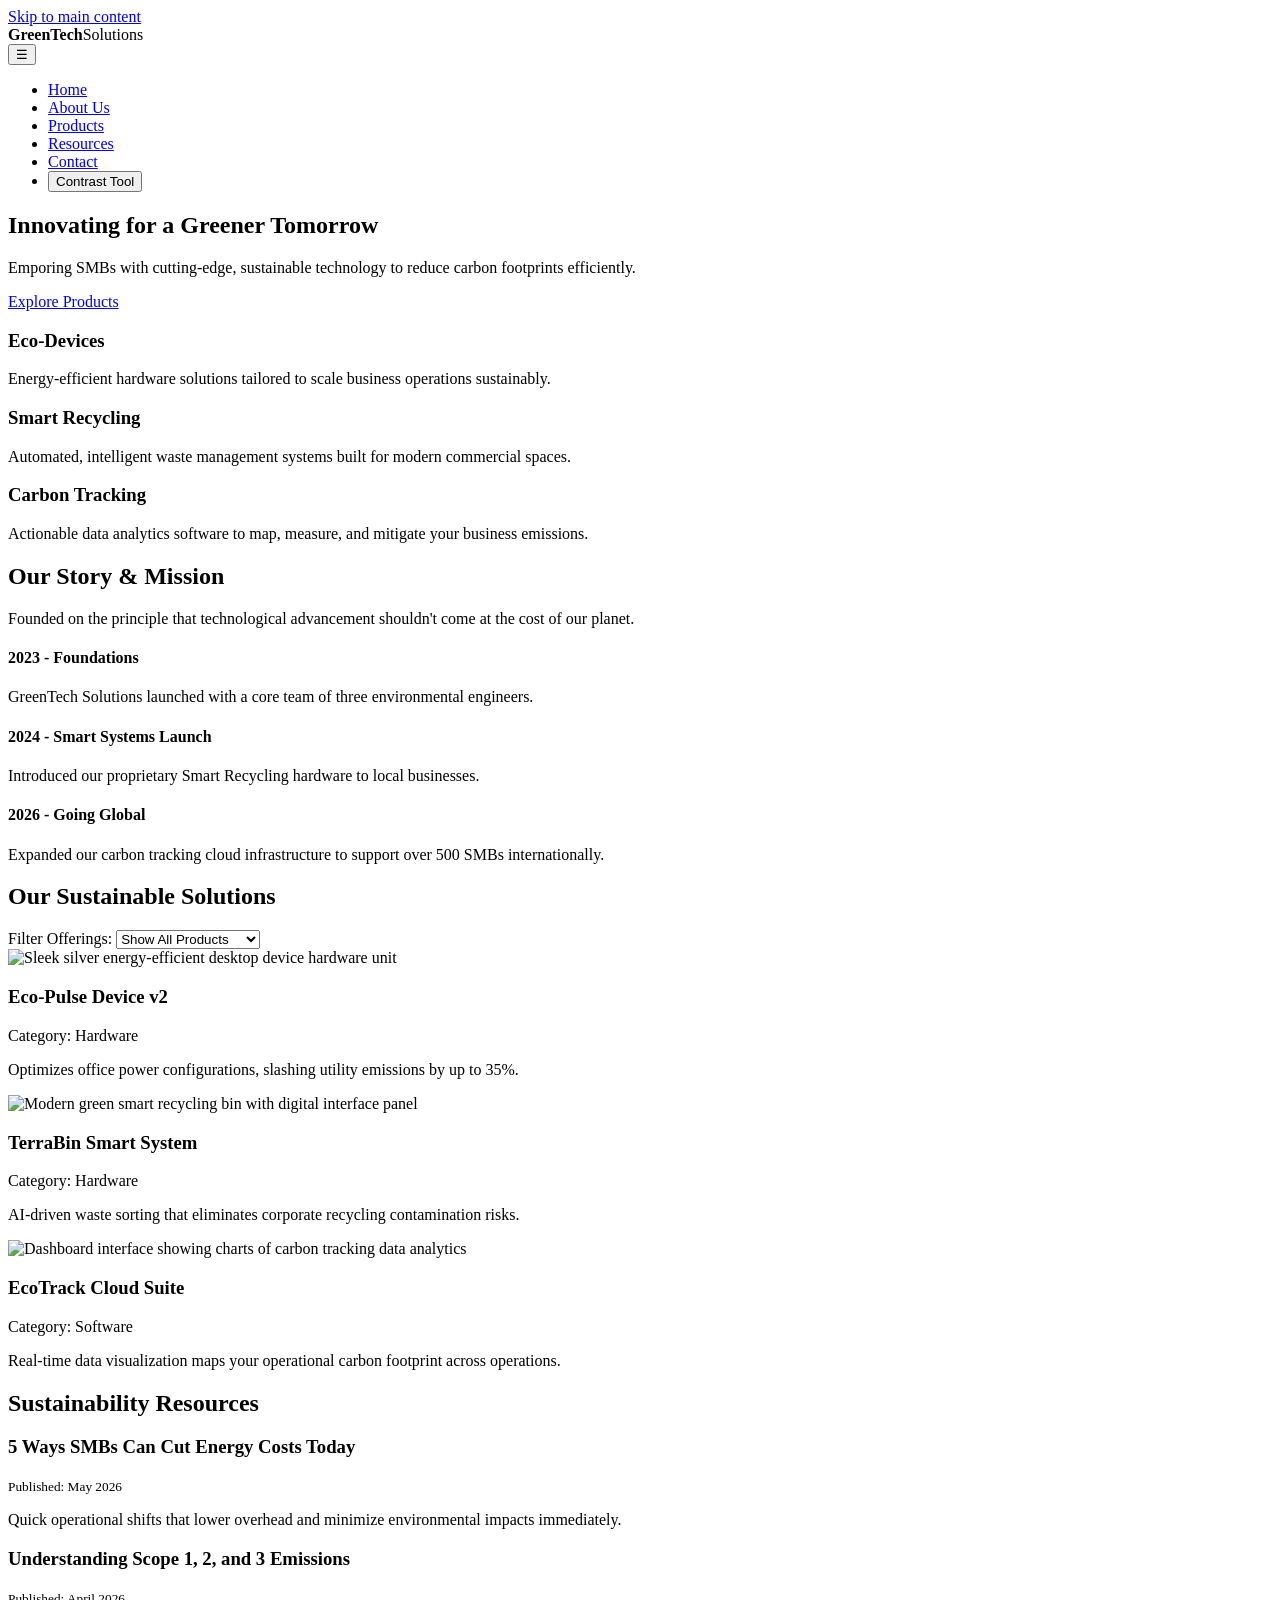
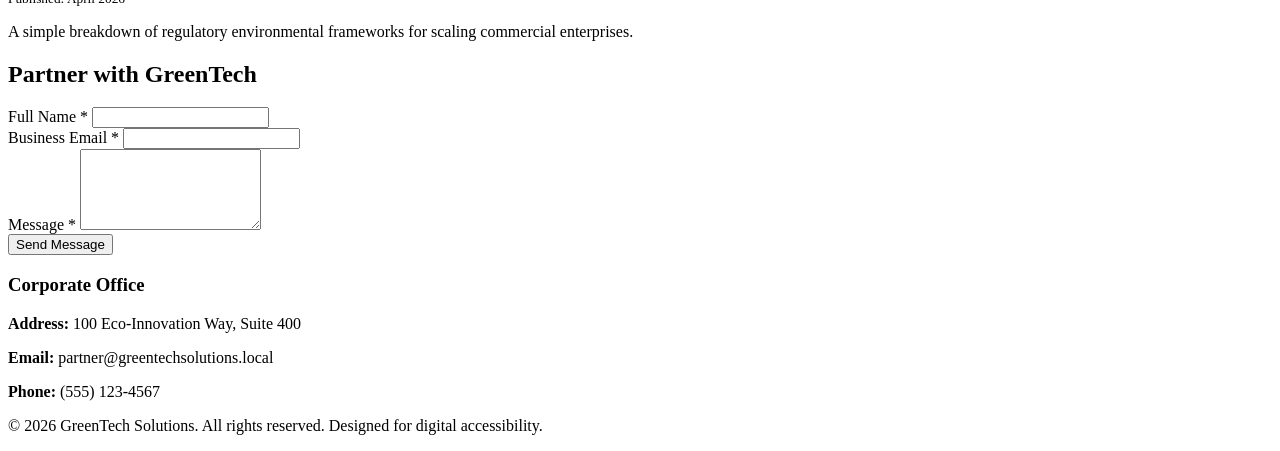
==== index.html @ 8fa1c932 "New" ====
<!DOCTYPE html>
<html lang="en">
<head>
    <meta charset="UTF-8">
    <meta name="viewport" content="width=device-width, initial-scale=1.0">
    <title>GreenTech Solutions | Eco-Friendly Technology</title>
    <link rel="stylesheet" href="styles.css">
</head>
<body>

    <!-- Accessibility Skip Link -->
    <a href="#main-content" class="skip-link">Skip to main content</a>

    <!-- Global Header & Navigation -->
    <header class="global-header">
        <div class="logo">
            <strong>GreenTech</strong><span>Solutions</span>
        </div>
        <button class="menu-toggle" aria-label="Toggle navigation menu" aria-expanded="false">
            &#9776;
        </button>
        <nav class="nav-menu">
            <ul>
                <li><a href="#" class="nav-link active" data-target="home">Home</a></li>
                <li><a href="#" class="nav-link" data-target="about">About Us</a></li>
                <li><a href="#" class="nav-link" data-target="products">Products</a></li>
                <li><a href="#" class="nav-link" data-target="blog">Resources</a></li>
                <li><a href="#" class="nav-link" data-target="contact">Contact</a></li>
                <li><button id="contrast-toggle" class="btn-accessibility" aria-label="Toggle High Contrast Mode">Contrast Tool</button></li>
            </ul>
        </nav>
    </header>

    <!-- Main Content Area -->
    <main id="main-content">

        <!-- HOMEPAGE SECTION -->
        <section id="home" class="page-view active-view">
            <div class="hero-section">
                <h1>Innovating for a Greener Tomorrow</h1>
                <p>Emporing SMBs with cutting-edge, sustainable technology to reduce carbon footprints efficiently.</p>
                <a href="#" class="btn-primary cta-link" data-target="products">Explore Products</a>
            </div>
            <div class="features-grid">
                <div class="card">
                    <h3>Eco-Devices</h3>
                    <p>Energy-efficient hardware solutions tailored to scale business operations sustainably.</p>
                </div>
                <div class="card">
                    <h3>Smart Recycling</h3>
                    <p>Automated, intelligent waste management systems built for modern commercial spaces.</p>
                </div>
                <div class="card">
                    <h3>Carbon Tracking</h3>
                    <p>Actionable data analytics software to map, measure, and mitigate your business emissions.</p>
                </div>
            </div>
        </section>

        <!-- ABOUT US SECTION -->
        <section id="about" class="page-view">
            <h2>Our Story & Mission</h2>
            <p class="section-lead">Founded on the principle that technological advancement shouldn't come at the cost of our planet.</p>
            
            <div class="timeline">
                <div class="timeline-item">
                    <h4>2023 - Foundations</h4>
                    <p>GreenTech Solutions launched with a core team of three environmental engineers.</p>
                </div>
                <div class="timeline-item">
                    <h4>2024 - Smart Systems Launch</h4>
                    <p>Introduced our proprietary Smart Recycling hardware to local businesses.</p>
                </div>
                <div class="timeline-item">
                    <h4>2026 - Going Global</h4>
                    <p>Expanded our carbon tracking cloud infrastructure to support over 500 SMBs internationally.</p>
                </div>
            </div>
        </section>

        <!-- PRODUCTS / SERVICES SECTION -->
        <section id="products" class="page-view">
            <h2>Our Sustainable Solutions</h2>
            
            <!-- Dynamic Interaction Controls -->
            <div class="filter-controls">
                <label for="product-filter">Filter Offerings:</label>
                <select id="product-filter">
                    <option value="all">Show All Products</option>
                    <option value="hardware">Hardware & Devices</option>
                    <option value="software">Software Platforms</option>
                </select>
            </div>

            <div class="products-grid" id="products-container">
                <div class="product-item card" data-category="hardware">
                    <img src="images/eco-device.jpg" alt="Sleek silver energy-efficient desktop device hardware unit">
                    <h3>Eco-Pulse Device v2</h3>
                    <p>Category: Hardware</p>
                    <p>Optimizes office power configurations, slashing utility emissions by up to 35%.</p>
                </div>
                <div class="product-item card" data-category="hardware">
                    <img src="images/smart-bin.jpg" alt="Modern green smart recycling bin with digital interface panel">
                    <h3>TerraBin Smart System</h3>
                    <p>Category: Hardware</p>
                    <p>AI-driven waste sorting that eliminates corporate recycling contamination risks.</p>
                </div>
                <div class="product-item card" data-category="software">
                    <img src="images/carbon-dashboard.jpg" alt="Dashboard interface showing charts of carbon tracking data analytics">
                    <h3>EcoTrack Cloud Suite</h3>
                    <p>Category: Software</p>
                    <p>Real-time data visualization maps your operational carbon footprint across operations.</p>
                </div>
            </div>
        </section>

        <!-- BLOG / RESOURCES SECTION -->
        <section id="blog" class="page-view">
            <h2>Sustainability Resources</h2>
            <div class="blog-grid">
                <article class="card">
                    <h3>5 Ways SMBs Can Cut Energy Costs Today</h3>
                    <p><small>Published: May 2026</small></p>
                    <p>Quick operational shifts that lower overhead and minimize environmental impacts immediately.</p>
                </article>
                <article class="card">
                    <h3>Understanding Scope 1, 2, and 3 Emissions</h3>
                    <p><small>Published: April 2026</small></p>
                    <p>A simple breakdown of regulatory environmental frameworks for scaling commercial enterprises.</p>
                </article>
            </div>
        </section>

        <!-- CONTACT SECTION -->
        <section id="contact" class="page-view">
            <h2>Partner with GreenTech</h2>
            <div class="contact-wrapper">
                <form id="contact-form" novalidate>
                    <div class="form-group">
                        <label for="user-name">Full Name *</label>
                        <input type="text" id="user-name" required>
                    </div>
                    <div class="form-group">
                        <label for="user-email">Business Email *</label>
                        <input type="email" id="user-email" required>
                    </div>
                    <div class="form-group">
                        <label for="user-message">Message *</label>
                        <textarea id="user-message" rows="5" required></textarea>
                    </div>
                    <button type="submit" class="btn-primary">Send Message</button>
                    <div id="form-feedback" aria-live="polite"></div>
                </form>

                <div class="contact-info">
                    <h3>Corporate Office</h3>
                    <p><strong>Address:</strong> 100 Eco-Innovation Way, Suite 400</p>
                    <p><strong>Email:</strong> partner@greentechsolutions.local</p>
                    <p><strong>Phone:</strong> (555) 123-4567</p>
                </div>
            </div>
        </section>
    </main>

    <!-- Global Footer -->
    <footer class="global-footer">
        <p>&copy; 2026 GreenTech Solutions. All rights reserved. Designed for digital accessibility.</p>
    </footer>

    <script src="script.js"></script>
</body>
</html>
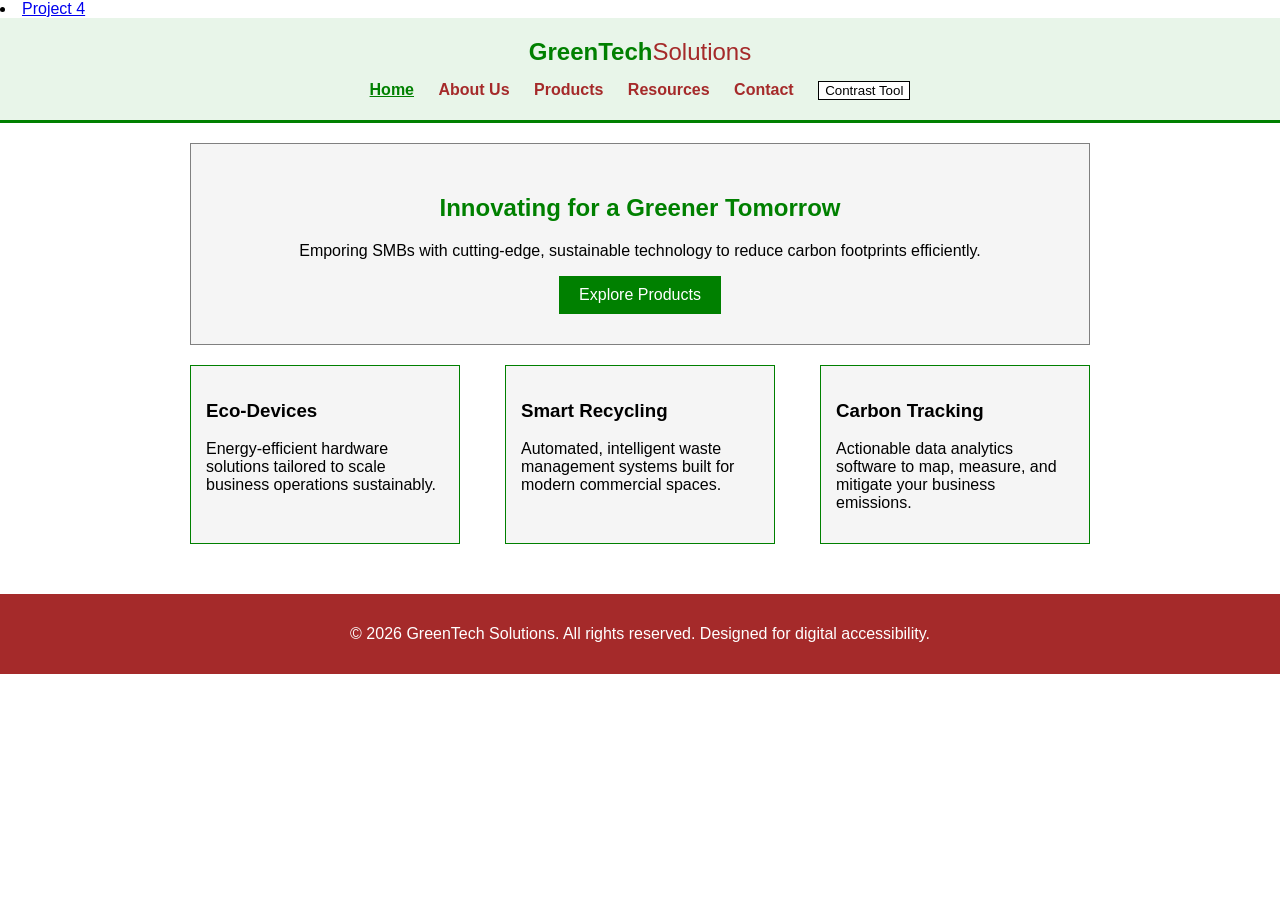
==== commit f1d459a6: "finall" ====
--- a/index.html
+++ b/index.html
@@ -7,7 +7,9 @@
     <link rel="stylesheet" href="styles.css">
 </head>
 <body>
-
+<nav>
+      <li><a href="project4.html">Project 4</a></li>
+</nav>
     <!-- Accessibility Skip Link -->
     <a href="#main-content" class="skip-link">Skip to main content</a>
 
--- a/styles.css
+++ b/styles.css
@@ -0,0 +1,231 @@
+/* --- Base Styles --- */
+body {
+    font-family: Arial, sans-serif;
+    background-color: white;
+    color: black;
+    margin: 0px;
+    padding: 0px;
+}
+
+/* --- High Contrast View (Accessibility) --- */
+body.high-contrast {
+    background-color: black;
+    color: white;
+}
+body.high-contrast .card {
+    background-color: black;
+    border: 2px solid lime;
+    color: white;
+}
+body.high-contrast .global-header {
+    background-color: black;
+    border-bottom: 2px solid lime;
+}
+body.high-contrast a {
+    color: lime;
+}
+
+/* --- Accessibility Skip Link --- */
+.skip-link {
+    position: absolute;
+    top: -50px;
+    left: 0px;
+    background-color: brown;
+    color: white;
+    padding: 5px;
+}
+.skip-link:focus {
+    top: 0px;
+}
+
+/* --- Header & Navigation --- */
+.global-header {
+    background-color: #e8f5e9; /* Very light green background */
+    padding: 20px;
+    border-bottom: 3px solid green;
+    text-align: center; /* Center everything easily */
+}
+
+.logo {
+    font-size: 24px;
+    margin-bottom: 15px;
+}
+.logo strong {
+    color: green;
+}
+.logo span {
+    color: brown;
+}
+
+.nav-menu ul {
+    list-style-type: none;
+    padding: 0px;
+    margin: 0px;
+}
+.nav-menu li {
+    display: inline-block;
+    margin-left: 10px;
+    margin-right: 10px;
+}
+.nav-menu a {
+    color: brown;
+    text-decoration: none;
+    font-weight: bold;
+}
+.nav-menu a:hover, .nav-menu a.active {
+    color: green;
+    text-decoration: underline;
+}
+
+.menu-toggle {
+    display: none; /* Hide the mobile button on desktop computer screens */
+    font-size: 20px;
+    cursor: pointer;
+}
+
+/* --- Main Layout Space --- */
+main {
+    padding: 20px;
+    max-width: 900px;
+    margin-left: auto;
+    margin-right: auto;
+}
+
+/* Single Page App Toggle Logic */
+.page-view {
+    display: none;
+}
+.page-view.active-view {
+    display: block;
+}
+
+/* --- Home Section Hero Banner --- */
+.hero-section {
+    background-color: #f5f5f5; /* Light grey */
+    padding: 30px;
+    text-align: center;
+    border: 1px solid grey;
+    margin-bottom: 20px;
+}
+.hero-section h1 {
+    color: green;
+}
+
+/* --- Buttons --- */
+.btn-primary {
+    background-color: green;
+    color: white;
+    padding: 10px 20px;
+    text-decoration: none;
+    display: inline-block;
+    border: none;
+    cursor: pointer;
+}
+.btn-primary:hover {
+    background-color: darkgreen;
+}
+.btn-accessibility {
+    background-color: white;
+    border: 1px solid black;
+    cursor: pointer;
+}
+
+/* --- Cards Grid Layout --- */
+.features-grid, .products-grid, .blog-grid {
+    display: flex;
+    flex-direction: row;
+    justify-content: space-between;
+    margin-top: 20px;
+}
+
+.card {
+    background-color: #f5f5f5;
+    border: 1px solid green;
+    padding: 15px;
+    width: 30%; /* Divides row into 3 columns */
+    box-sizing: border-box; /* Ensures padding doesn't break the width calculation */
+}
+
+.product-item img {
+    width: 100%;
+    height: 150px;
+}
+
+/* --- Filter Controls Dropdown --- */
+.filter-controls {
+    margin-bottom: 20px;
+    padding: 10px;
+    background-color: #e8f5e9;
+}
+
+/* --- About Us Timeline --- */
+.timeline {
+    border-left: 3px solid green;
+    padding-left: 15px;
+}
+.timeline-item {
+    margin-bottom: 15px;
+}
+
+/* --- Contact Form Layout --- */
+.contact-wrapper {
+    display: flex;
+    flex-direction: row;
+    justify-content: space-between;
+}
+#contact-form {
+    width: 50%;
+}
+.contact-info {
+    width: 40%;
+    background-color: #f5f5f5;
+    padding: 15px;
+    border: 1px solid grey;
+}
+.form-group {
+    margin-bottom: 10px;
+}
+.form-group label {
+    display: block;
+    margin-bottom: 5px;
+}
+.form-group input, .form-group textarea {
+    width: 100%;
+    padding: 5px;
+}
+
+/* --- Footer Area --- */
+.global-footer {
+    background-color: brown;
+    color: white;
+    text-align: center;
+    padding: 15px;
+    margin-top: 30px;
+}
+
+/* --- Mobile Responsiveness (Simple Mobile Layout Override) --- */
+@media (max-width: 768px) {
+    .menu-toggle {
+        display: block; /* Show hamburger button on smaller screen widths */
+        margin-left: auto;
+        margin-right: auto;
+        margin-bottom: 10px;
+    }
+    .nav-menu {
+        display: none; /* Hide menu listings on mobile by default */
+    }
+    .nav-menu.mobile-open {
+        display: block; /* Block layout toggle for active navigation links */
+    }
+    .nav-menu li {
+        display: block; /* Change menu alignment from row items to vertically stacked elements */
+        margin-bottom: 10px;
+    }
+    .features-grid, .products-grid, .blog-grid, .contact-wrapper {
+        flex-direction: column; /* Force box items to stack on small screens */
+    }
+    .card, #contact-form, .contact-info {
+        width: 100%; /* Make items stretch all the way across the narrow screen block */
+        margin-bottom: 15px;
+    }
+}
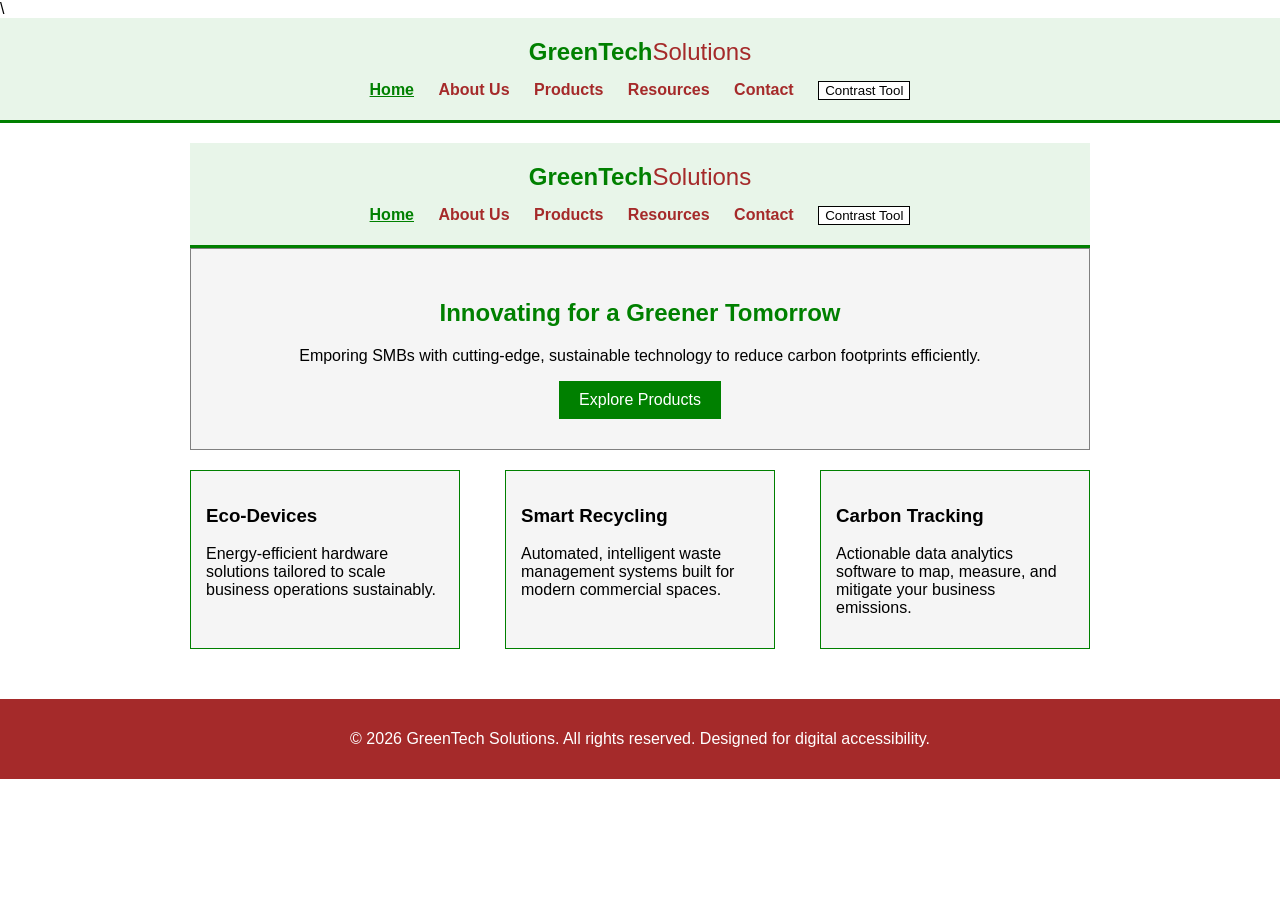
==== commit 3f4f2180: "finaln" ====
--- a/index.html
+++ b/index.html
@@ -7,36 +7,44 @@
     <link rel="stylesheet" href="styles.css">
 </head>
 <body>
-<nav>
-      <li><a href="project4.html">Project 4</a></li>
-</nav>
-    <!-- Accessibility Skip Link -->
+\
     <a href="#main-content" class="skip-link">Skip to main content</a>
 
-    <!-- Global Header & Navigation -->
-    <header class="global-header">
-        <div class="logo">
-            <strong>GreenTech</strong><span>Solutions</span>
-        </div>
-        <button class="menu-toggle" aria-label="Toggle navigation menu" aria-expanded="false">
-            &#9776;
-        </button>
-        <nav class="nav-menu">
-            <ul>
-                <li><a href="#" class="nav-link active" data-target="home">Home</a></li>
-                <li><a href="#" class="nav-link" data-target="about">About Us</a></li>
-                <li><a href="#" class="nav-link" data-target="products">Products</a></li>
-                <li><a href="#" class="nav-link" data-target="blog">Resources</a></li>
-                <li><a href="#" class="nav-link" data-target="contact">Contact</a></li>
-                <li><button id="contrast-toggle" class="btn-accessibility" aria-label="Toggle High Contrast Mode">Contrast Tool</button></li>
-            </ul>
-        </nav>
-    </header>
+<header class="global-header">
+    <div class="logo">
+        <strong>GreenTech</strong><span>Solutions</span>
+    </div>
+    <button class="menu-toggle" aria-label="Toggle navigation menu" aria-expanded="false">&#9776;</button>
+    <nav class="nav-menu">
+        <ul>
+            <li><a href="index.html" class="active">Home</a></li>
+            <li><a href="about.html">About Us</a></li>
+            <li><a href="products.html">Products</a></li>
+            <li><a href="blog.html">Resources</a></li>
+            <li><a href="contact.html">Contact</a></li>
+            <li><button id="contrast-toggle" class="btn-accessibility">Contrast Tool</button></li>
+        </ul>
+    </nav>
+</header>
 
-    <!-- Main Content Area -->
     <main id="main-content">
 
-        <!-- HOMEPAGE SECTION -->
+    <header class="global-header">
+    <div class="logo">
+        <strong>GreenTech</strong><span>Solutions</span>
+    </div>
+    <button class="menu-toggle" aria-label="Toggle navigation menu" aria-expanded="false">&#9776;</button>
+    <nav class="nav-menu">
+        <ul>
+            <li><a href="index.html" class="active">Home</a></li>
+            <li><a href="about.html">About Us</a></li>
+            <li><a href="products.html">Products</a></li>
+            <li><a href="blog.html">Resources</a></li>
+            <li><a href="contact.html">Contact</a></li>
+            <li><button id="contrast-toggle" class="btn-accessibility">Contrast Tool</button></li>
+        </ul>
+    </nav>
+</header>
         <section id="home" class="page-view active-view">
             <div class="hero-section">
                 <h1>Innovating for a Greener Tomorrow</h1>
@@ -59,7 +67,7 @@
             </div>
         </section>
 
-        <!-- ABOUT US SECTION -->
+   
         <section id="about" class="page-view">
             <h2>Our Story & Mission</h2>
             <p class="section-lead">Founded on the principle that technological advancement shouldn't come at the cost of our planet.</p>
@@ -80,11 +88,11 @@
             </div>
         </section>
 
-        <!-- PRODUCTS / SERVICES SECTION -->
+   
         <section id="products" class="page-view">
             <h2>Our Sustainable Solutions</h2>
             
-            <!-- Dynamic Interaction Controls -->
+        
             <div class="filter-controls">
                 <label for="product-filter">Filter Offerings:</label>
                 <select id="product-filter">
@@ -116,7 +124,7 @@
             </div>
         </section>
 
-        <!-- BLOG / RESOURCES SECTION -->
+    
         <section id="blog" class="page-view">
             <h2>Sustainability Resources</h2>
             <div class="blog-grid">
@@ -133,7 +141,7 @@
             </div>
         </section>
 
-        <!-- CONTACT SECTION -->
+ 
         <section id="contact" class="page-view">
             <h2>Partner with GreenTech</h2>
             <div class="contact-wrapper">
@@ -164,7 +172,7 @@
         </section>
     </main>
 
-    <!-- Global Footer -->
+ 
     <footer class="global-footer">
         <p>&copy; 2026 GreenTech Solutions. All rights reserved. Designed for digital accessibility.</p>
     </footer>
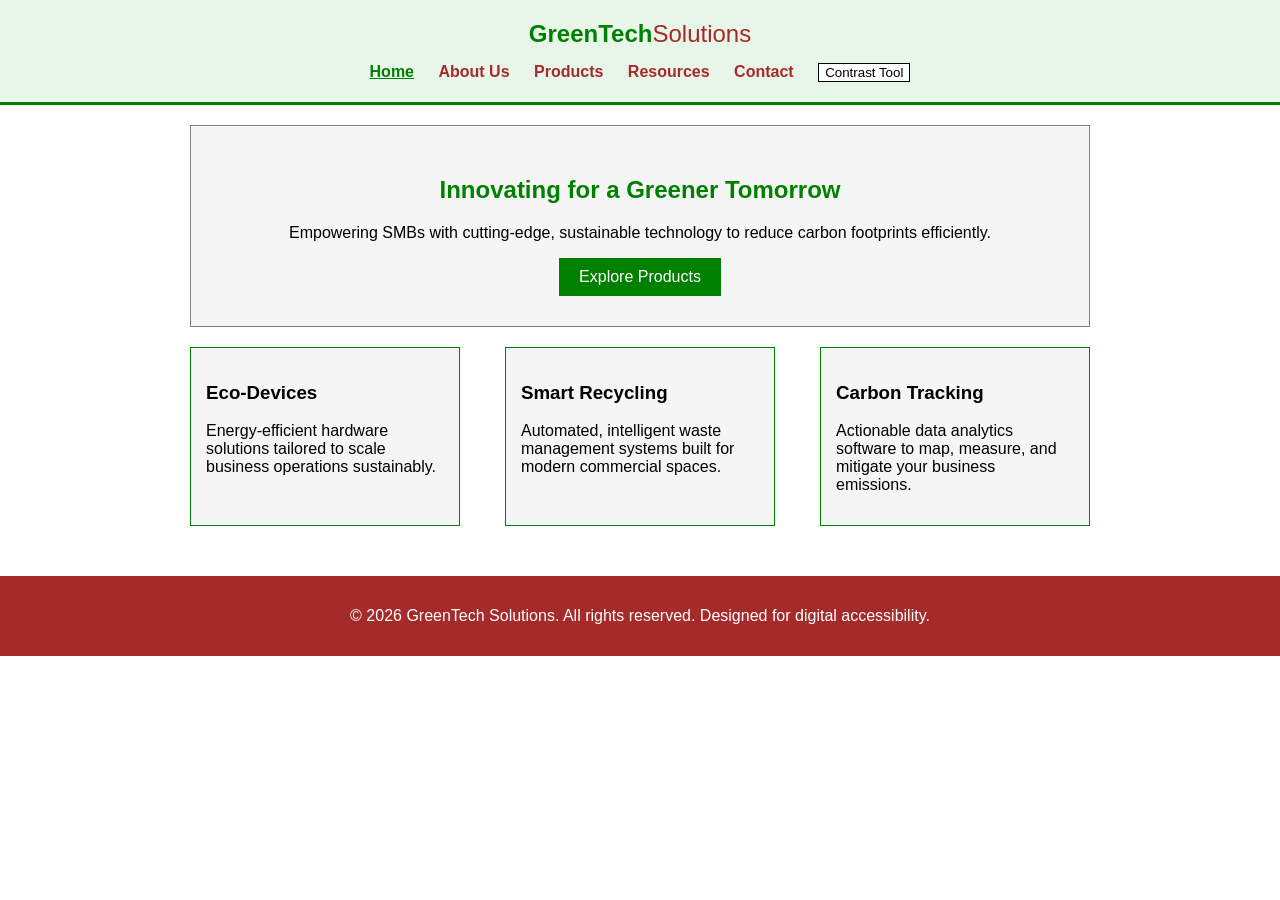
==== commit de9ab0d0: "finalp" ====
--- a/index.html
+++ b/index.html
@@ -7,48 +7,31 @@
     <link rel="stylesheet" href="styles.css">
 </head>
 <body>
-\
+
     <a href="#main-content" class="skip-link">Skip to main content</a>
 
-<header class="global-header">
-    <div class="logo">
-        <strong>GreenTech</strong><span>Solutions</span>
-    </div>
-    <button class="menu-toggle" aria-label="Toggle navigation menu" aria-expanded="false">&#9776;</button>
-    <nav class="nav-menu">
-        <ul>
-            <li><a href="index.html" class="active">Home</a></li>
-            <li><a href="about.html">About Us</a></li>
-            <li><a href="products.html">Products</a></li>
-            <li><a href="blog.html">Resources</a></li>
-            <li><a href="contact.html">Contact</a></li>
-            <li><button id="contrast-toggle" class="btn-accessibility">Contrast Tool</button></li>
-        </ul>
-    </nav>
-</header>
+    <header class="global-header">
+        <div class="logo">
+            <strong>GreenTech</strong><span>Solutions</span>
+        </div>
+        <button class="menu-toggle" aria-label="Toggle navigation menu" aria-expanded="false">&#9776;</button>
+        <nav class="nav-menu">
+            <ul>
+                <li><a href="index.html" class="active">Home</a></li>
+                <li><a href="about.html">About Us</a></li>
+                <li><a href="products.html">Products</a></li>
+                <li><a href="blog.html">Resources</a></li>
+                <li><a href="contact.html">Contact</a></li>
+                <li><button id="contrast-toggle" class="btn-accessibility">Contrast Tool</button></li>
+            </ul>
+        </nav>
+    </header>
 
     <main id="main-content">
-
-    <header class="global-header">
-    <div class="logo">
-        <strong>GreenTech</strong><span>Solutions</span>
-    </div>
-    <button class="menu-toggle" aria-label="Toggle navigation menu" aria-expanded="false">&#9776;</button>
-    <nav class="nav-menu">
-        <ul>
-            <li><a href="index.html" class="active">Home</a></li>
-            <li><a href="about.html">About Us</a></li>
-            <li><a href="products.html">Products</a></li>
-            <li><a href="blog.html">Resources</a></li>
-            <li><a href="contact.html">Contact</a></li>
-            <li><button id="contrast-toggle" class="btn-accessibility">Contrast Tool</button></li>
-        </ul>
-    </nav>
-</header>
         <section id="home" class="page-view active-view">
             <div class="hero-section">
                 <h1>Innovating for a Greener Tomorrow</h1>
-                <p>Emporing SMBs with cutting-edge, sustainable technology to reduce carbon footprints efficiently.</p>
+                <p>Empowering SMBs with cutting-edge, sustainable technology to reduce carbon footprints efficiently.</p>
                 <a href="#" class="btn-primary cta-link" data-target="products">Explore Products</a>
             </div>
             <div class="features-grid">
@@ -67,7 +50,6 @@
             </div>
         </section>
 
-   
         <section id="about" class="page-view">
             <h2>Our Story & Mission</h2>
             <p class="section-lead">Founded on the principle that technological advancement shouldn't come at the cost of our planet.</p>
@@ -88,11 +70,9 @@
             </div>
         </section>
 
-   
         <section id="products" class="page-view">
             <h2>Our Sustainable Solutions</h2>
             
-        
             <div class="filter-controls">
                 <label for="product-filter">Filter Offerings:</label>
                 <select id="product-filter">
@@ -124,7 +104,6 @@
             </div>
         </section>
 
-    
         <section id="blog" class="page-view">
             <h2>Sustainability Resources</h2>
             <div class="blog-grid">
@@ -141,7 +120,6 @@
             </div>
         </section>
 
- 
         <section id="contact" class="page-view">
             <h2>Partner with GreenTech</h2>
             <div class="contact-wrapper">
@@ -172,7 +150,6 @@
         </section>
     </main>
 
- 
     <footer class="global-footer">
         <p>&copy; 2026 GreenTech Solutions. All rights reserved. Designed for digital accessibility.</p>
     </footer>
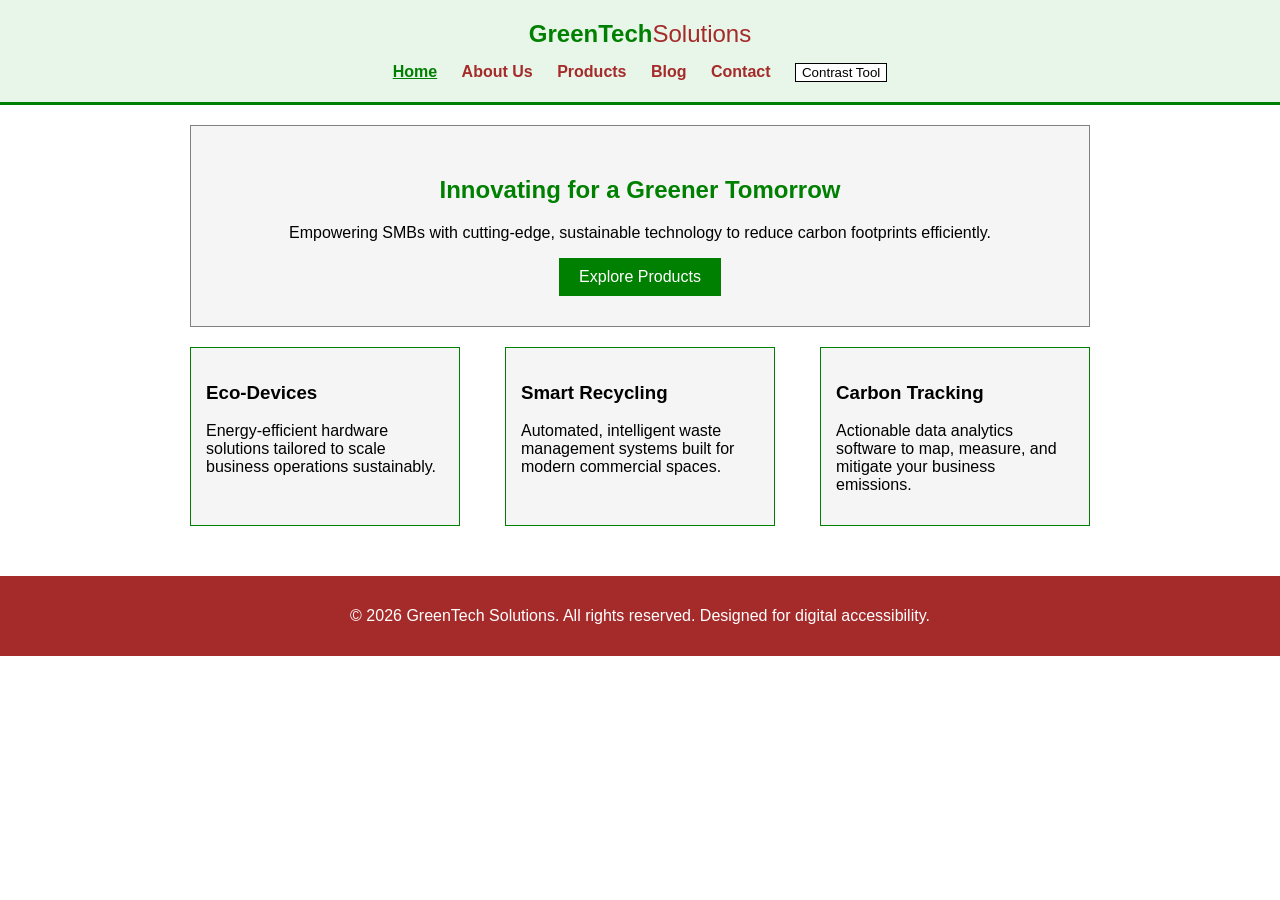
==== commit 427bad1f: "finler" ====
--- a/index.html
+++ b/index.html
@@ -18,10 +18,10 @@
         <nav class="nav-menu">
             <ul>
                 <li><a href="index.html" class="active">Home</a></li>
-                <li><a href="about.html">About Us</a></li>
-                <li><a href="products.html">Products</a></li>
-                <li><a href="blog.html">Resources</a></li>
-                <li><a href="contact.html">Contact</a></li>
+                <li><a href="html/about.html">About Us</a></li>
+                <li><a href="html/products.html">Products</a></li>
+                <li><a href="html/blog.html">Blog</a></li>
+                <li><a href="html/contact.html">Contact</a></li>
                 <li><button id="contrast-toggle" class="btn-accessibility">Contrast Tool</button></li>
             </ul>
         </nav>
--- a/styles.css
+++ b/styles.css
@@ -228,4 +228,21 @@
         width: 100%; /* Make items stretch all the way across the narrow screen block */
         margin-bottom: 15px;
     }
+    
+}
+
+/* Style for your form feedback container */
+#form-feedback {
+    margin-top: 15px;
+    font-weight: bold;
+}
+
+/* Style for spacing out the corporate contact information block */
+.info-block {
+    margin-bottom: 20px;
+}
+.info-block p, 
+.info-block address {
+    margin: 0;
+    font-style: normal; /* Keeps the <address> element from automatically turning italic */
 }
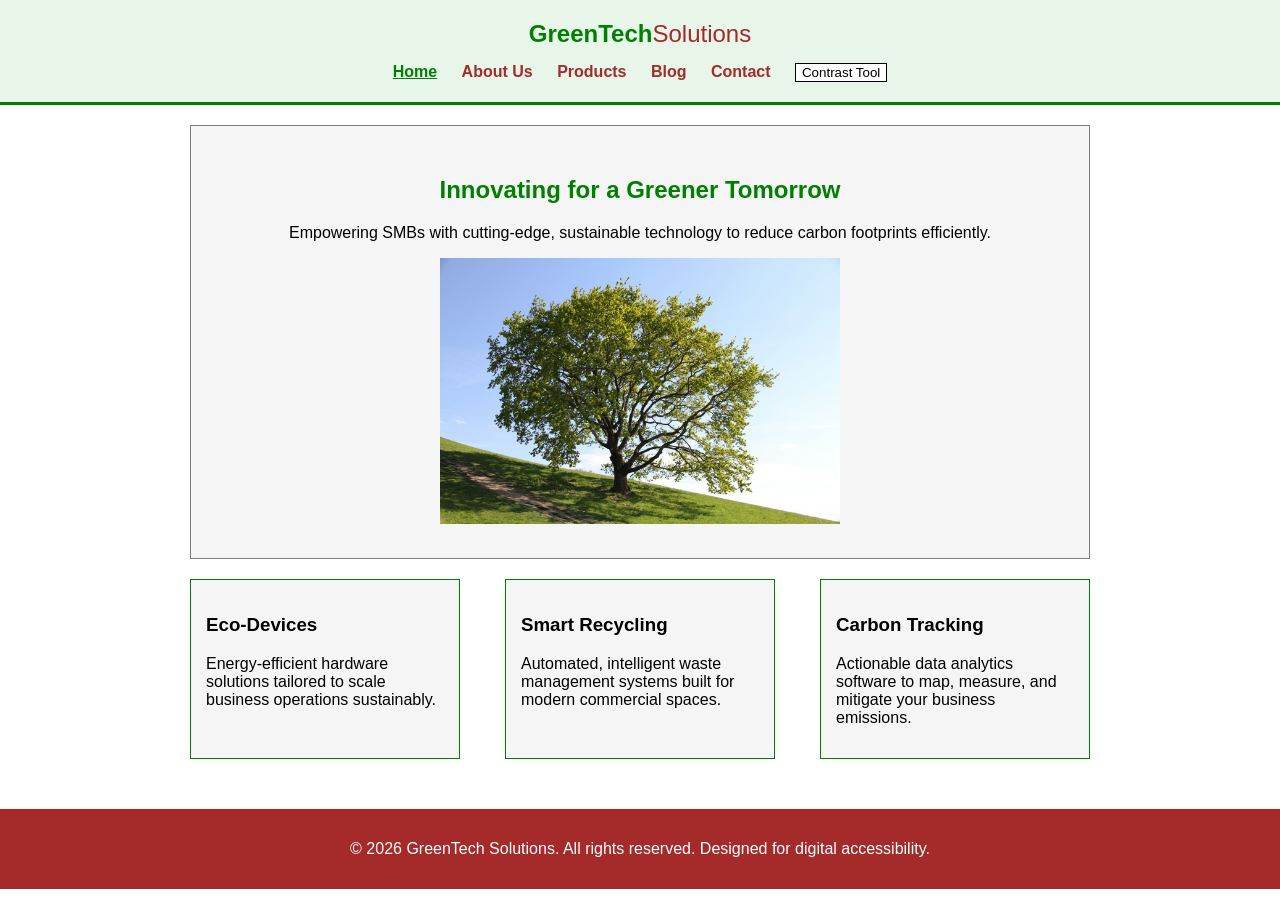
==== commit b02f816c: "finalq" ====
--- a/index.html
+++ b/index.html
@@ -32,7 +32,9 @@
             <div class="hero-section">
                 <h1>Innovating for a Greener Tomorrow</h1>
                 <p>Empowering SMBs with cutting-edge, sustainable technology to reduce carbon footprints efficiently.</p>
-                <a href="#" class="btn-primary cta-link" data-target="products">Explore Products</a>
+               <img src="images/tree.jpg"
+         alt="This is a picture of a tree." 
+         width="400">
             </div>
             <div class="features-grid">
                 <div class="card">
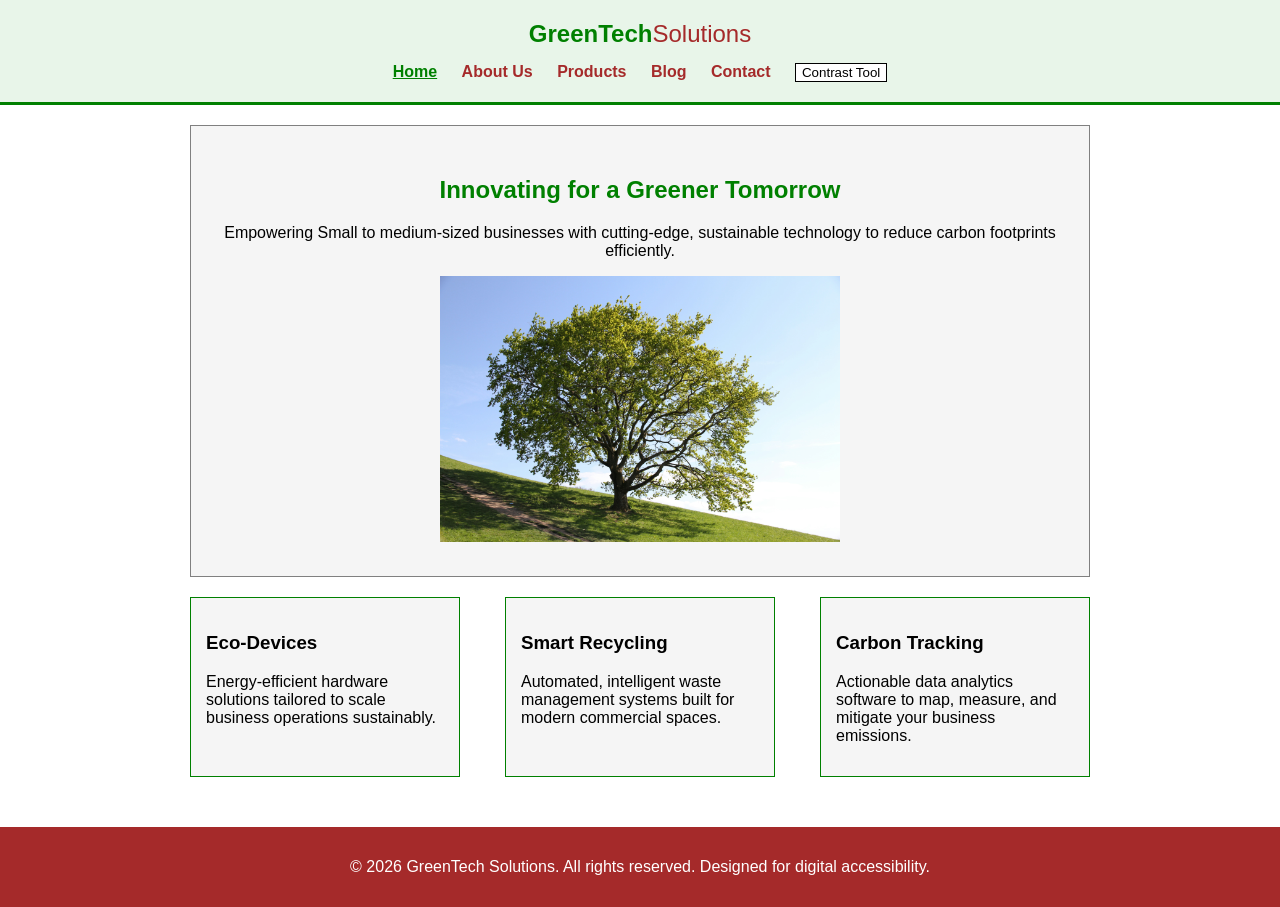
==== commit c2775559: "finalz" ====
--- a/index.html
+++ b/index.html
@@ -31,7 +31,7 @@
         <section id="home" class="page-view active-view">
             <div class="hero-section">
                 <h1>Innovating for a Greener Tomorrow</h1>
-                <p>Empowering SMBs with cutting-edge, sustainable technology to reduce carbon footprints efficiently.</p>
+                <p>Empowering Small to medium-sized businesses with cutting-edge, sustainable technology to reduce carbon footprints efficiently.</p>
                <img src="images/tree.jpg"
          alt="This is a picture of a tree." 
          width="400">
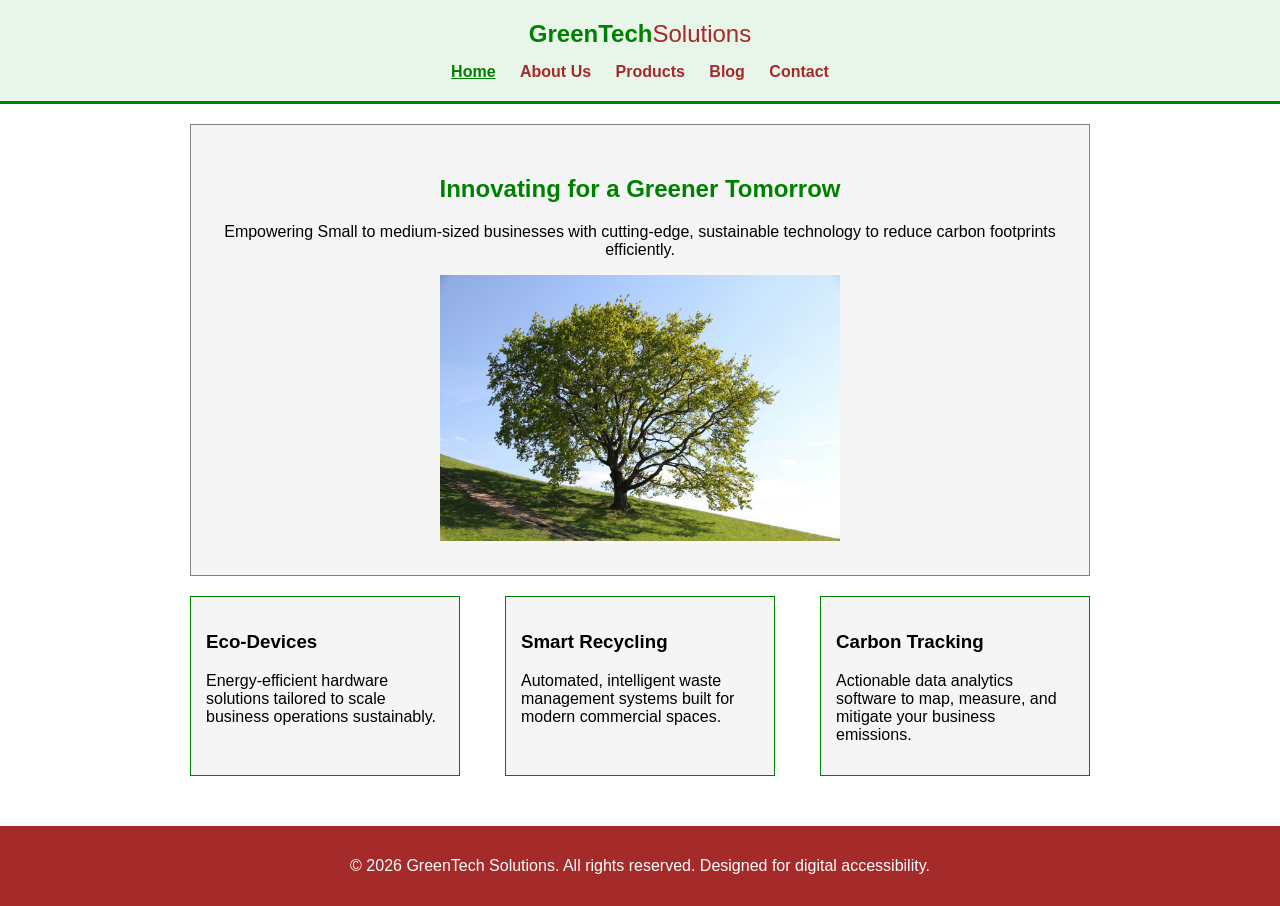
==== commit 41d087e2: "finall" ====
--- a/index.html
+++ b/index.html
@@ -22,7 +22,7 @@
                 <li><a href="html/products.html">Products</a></li>
                 <li><a href="html/blog.html">Blog</a></li>
                 <li><a href="html/contact.html">Contact</a></li>
-                <li><button id="contrast-toggle" class="btn-accessibility">Contrast Tool</button></li>
+          
             </ul>
         </nav>
     </header>
